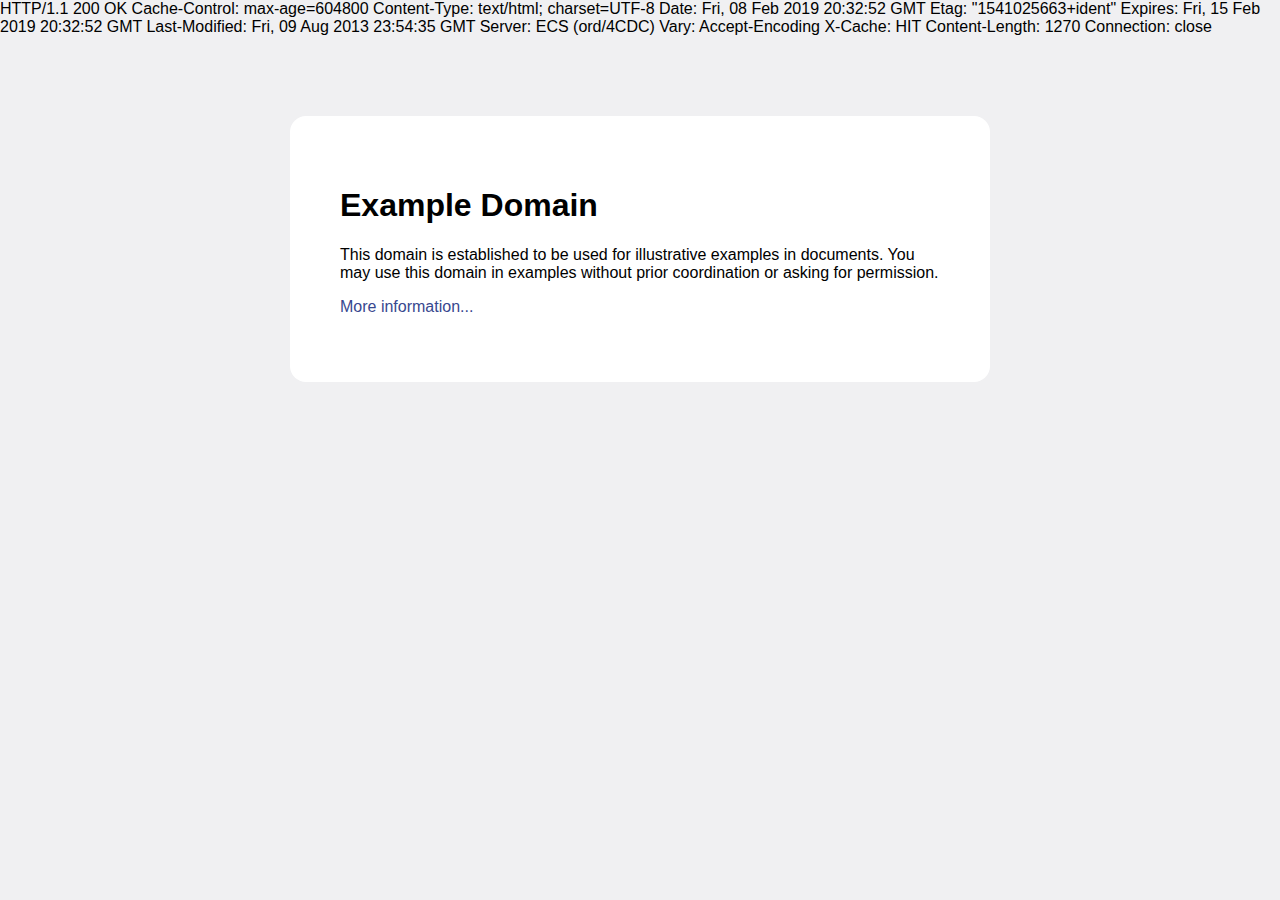
==== wd/example.com_index.html @ 1058c42d "correct HTTP version numbe" ====
HTTP/1.1 200 OK
Cache-Control: max-age=604800
Content-Type: text/html; charset=UTF-8
Date: Fri, 08 Feb 2019 20:32:52 GMT
Etag: "1541025663+ident"
Expires: Fri, 15 Feb 2019 20:32:52 GMT
Last-Modified: Fri, 09 Aug 2013 23:54:35 GMT
Server: ECS (ord/4CDC)
Vary: Accept-Encoding
X-Cache: HIT
Content-Length: 1270
Connection: close

<!doctype html>
<html>
<head>
    <title>Example Domain</title>

    <meta charset="utf-8" />
    <meta http-equiv="Content-type" content="text/html; charset=utf-8" />
    <meta name="viewport" content="width=device-width, initial-scale=1" />
    <style type="text/css">
    body {
        background-color: #f0f0f2;
        margin: 0;
        padding: 0;
        font-family: "Open Sans", "Helvetica Neue", Helvetica, Arial, sans-serif;
        
    }
    div {
        width: 600px;
        margin: 5em auto;
        padding: 50px;
        background-color: #fff;
        border-radius: 1em;
    }
    a:link, a:visited {
        color: #38488f;
        text-decoration: none;
    }
    @media (max-width: 700px) {
        body {
            background-color: #fff;
        }
        div {
            width: auto;
            margin: 0 auto;
            border-radius: 0;
            padding: 1em;
        }
    }
    </style>    
</head>

<body>
<div>
    <h1>Example Domain</h1>
    <p>This domain is established to be used for illustrative examples in documents. You may use this
    domain in examples without prior coordination or asking for permission.</p>
    <p><a href="http://www.iana.org/domains/example">More information...</a></p>
</div>
</body>
</html>
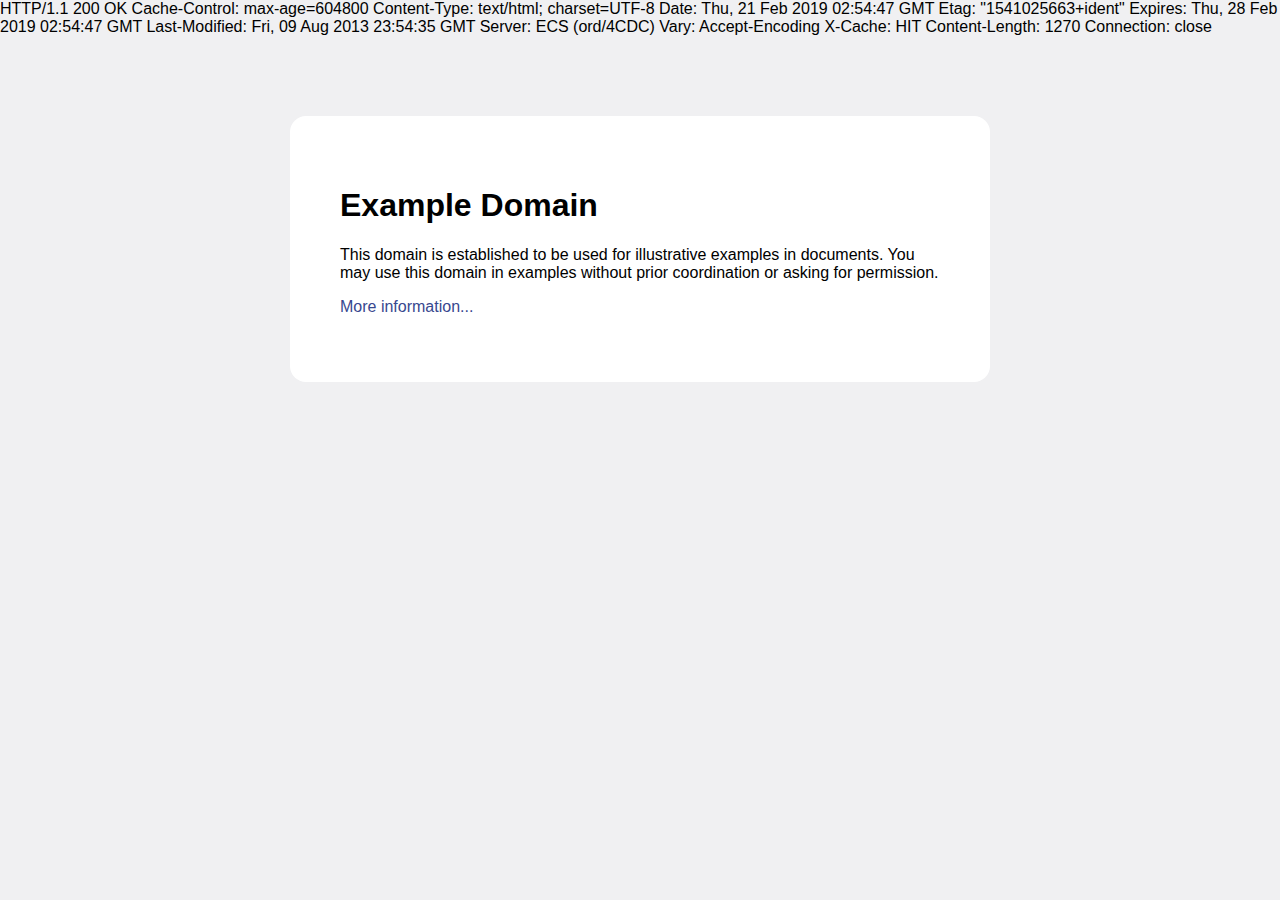
==== commit a1b4fbe7: "Get HTTPS working on grahameger.com" ====
--- a/wd/example.com_index.html
+++ b/wd/example.com_index.html
@@ -1,9 +1,9 @@
 HTTP/1.1 200 OK
 Cache-Control: max-age=604800
 Content-Type: text/html; charset=UTF-8
-Date: Fri, 08 Feb 2019 20:32:52 GMT
+Date: Thu, 21 Feb 2019 02:54:47 GMT
 Etag: "1541025663+ident"
-Expires: Fri, 15 Feb 2019 20:32:52 GMT
+Expires: Thu, 28 Feb 2019 02:54:47 GMT
 Last-Modified: Fri, 09 Aug 2013 23:54:35 GMT
 Server: ECS (ord/4CDC)
 Vary: Accept-Encoding
